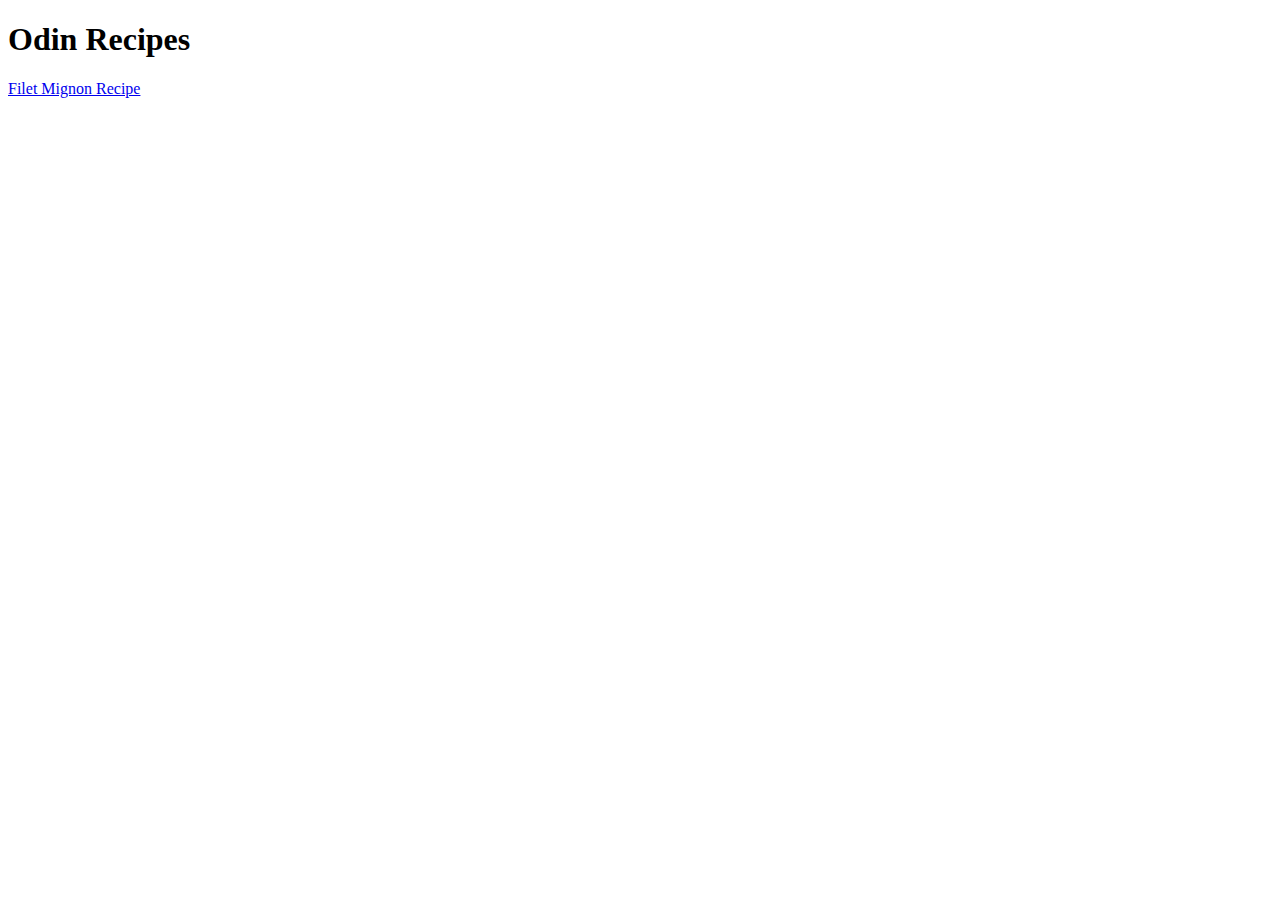
==== index.html @ f7ca8e0f "Add steak.html page with h1 header" ====
<!DOCTYPE html>
<html lang="en">
<head>
    <meta charset="UTF-8">
    <meta name="viewport" content="width=device-width, initial-scale=1.0">
    <link rel="stylesheet" href="styles.css">
    <title>Odin Recipes</title>
</head>
<body>
    <h1>Odin Recipes</h1>
    <a href="./recipes/steak.html">Filet Mignon Recipe</a>
</body>
</html>
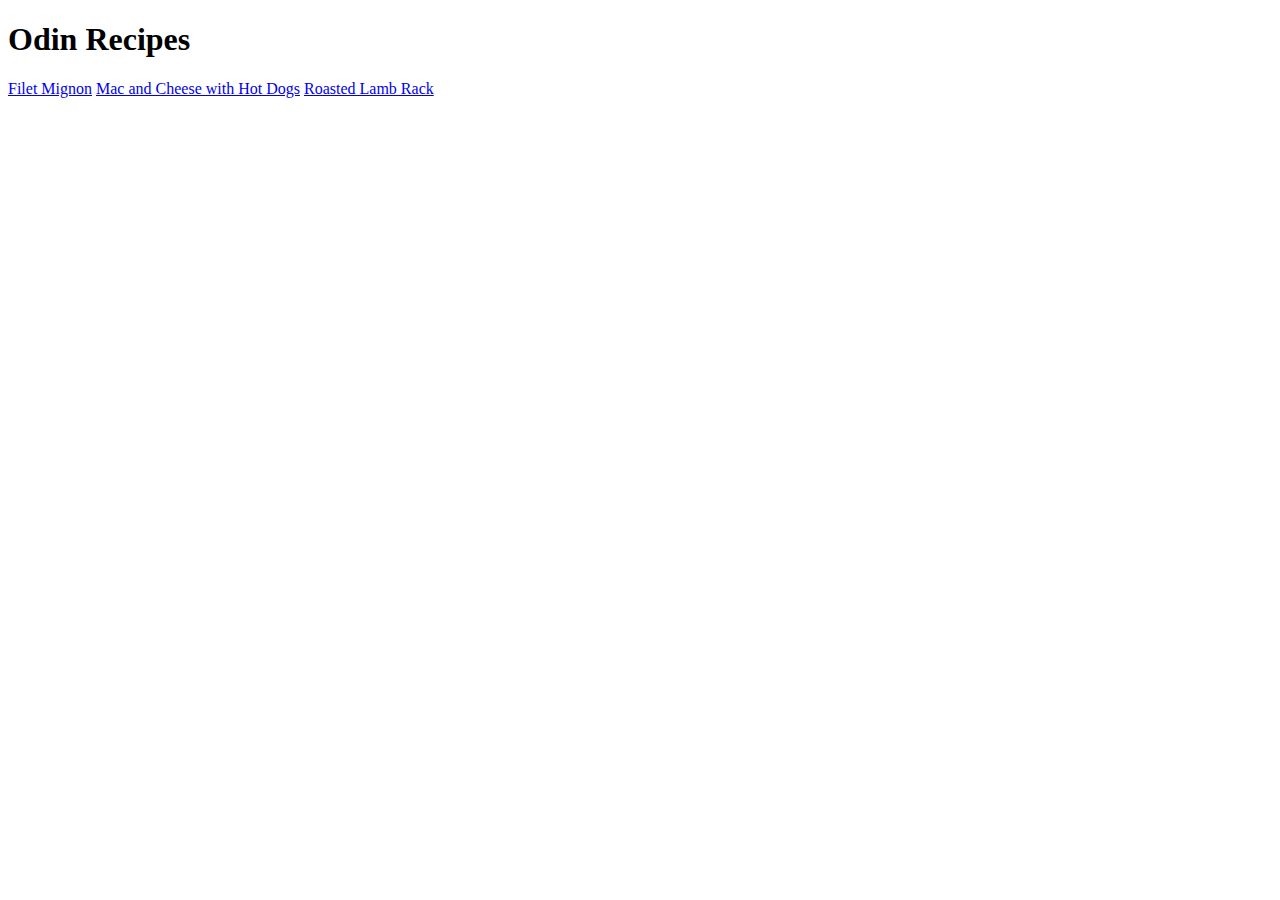
==== commit 2450cc03: "Update cooking li in mac.html" ====
--- a/index.html
+++ b/index.html
@@ -8,6 +8,8 @@
 </head>
 <body>
     <h1>Odin Recipes</h1>
-    <a href="./recipes/steak.html">Filet Mignon Recipe</a>
+    <a href="./recipes/steak.html">Filet Mignon</a>
+    <a href="./recipes/mac.html">Mac and Cheese with Hot Dogs</a>
+    <a href="./recipes/lamb.html">Roasted Lamb Rack</a>
 </body>
 </html>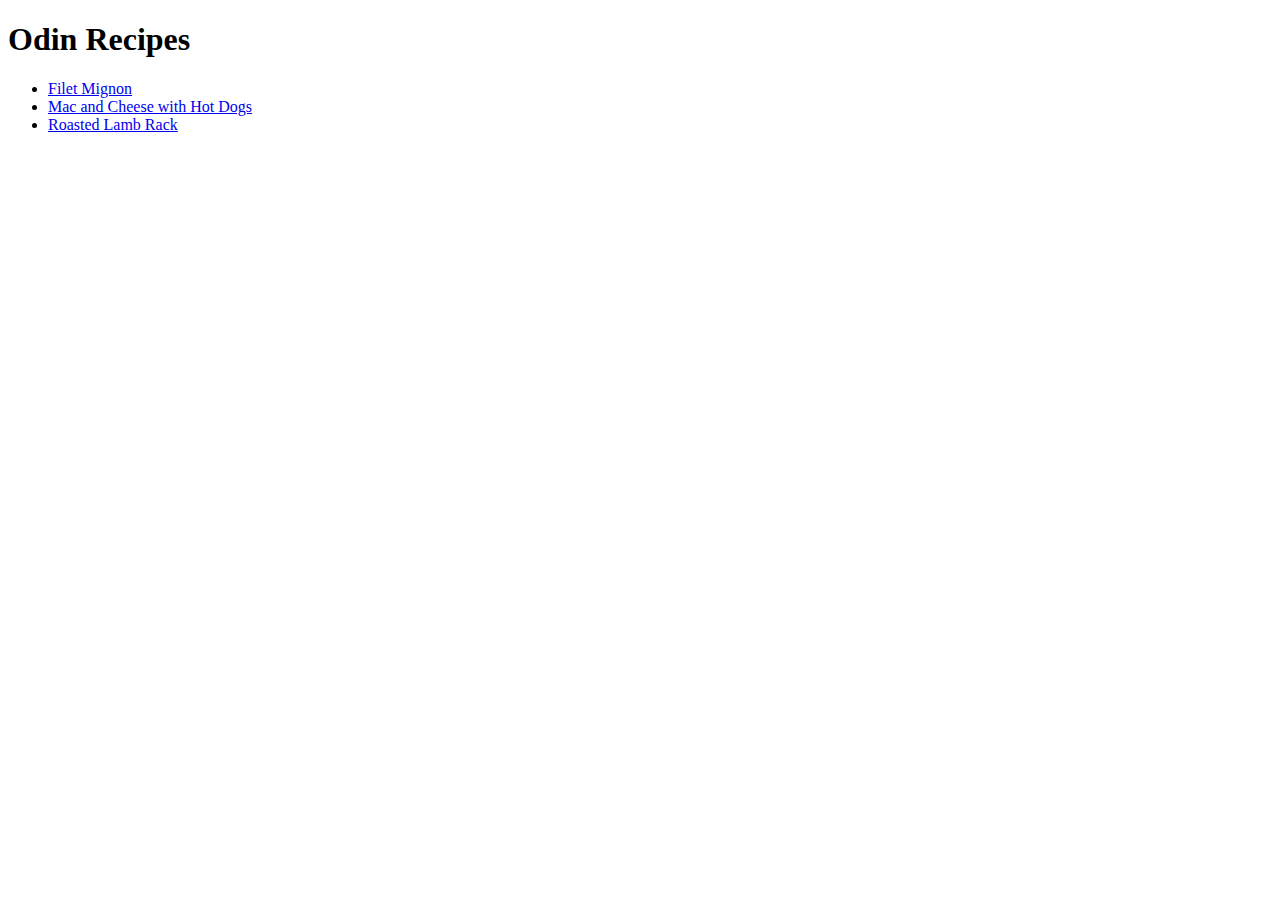
==== commit ae621d01: "Make recipe links into ul" ====
--- a/index.html
+++ b/index.html
@@ -7,9 +7,13 @@
     <title>Odin Recipes</title>
 </head>
 <body>
-    <h1>Odin Recipes</h1>
-    <a href="./recipes/steak.html">Filet Mignon</a>
-    <a href="./recipes/mac.html">Mac and Cheese with Hot Dogs</a>
-    <a href="./recipes/lamb.html">Roasted Lamb Rack</a>
+    <div class="index-container">
+        <h1>Odin Recipes</h1>
+        <ul class="recipe-links">
+            <li><a href="./recipes/steak.html">Filet Mignon</a></li>
+            <li><a href="./recipes/mac.html">Mac and Cheese with Hot Dogs</a></li>
+            <li><a href="./recipes/lamb.html">Roasted Lamb Rack</a></li>
+        </ul>
+    </div>
 </body>
 </html>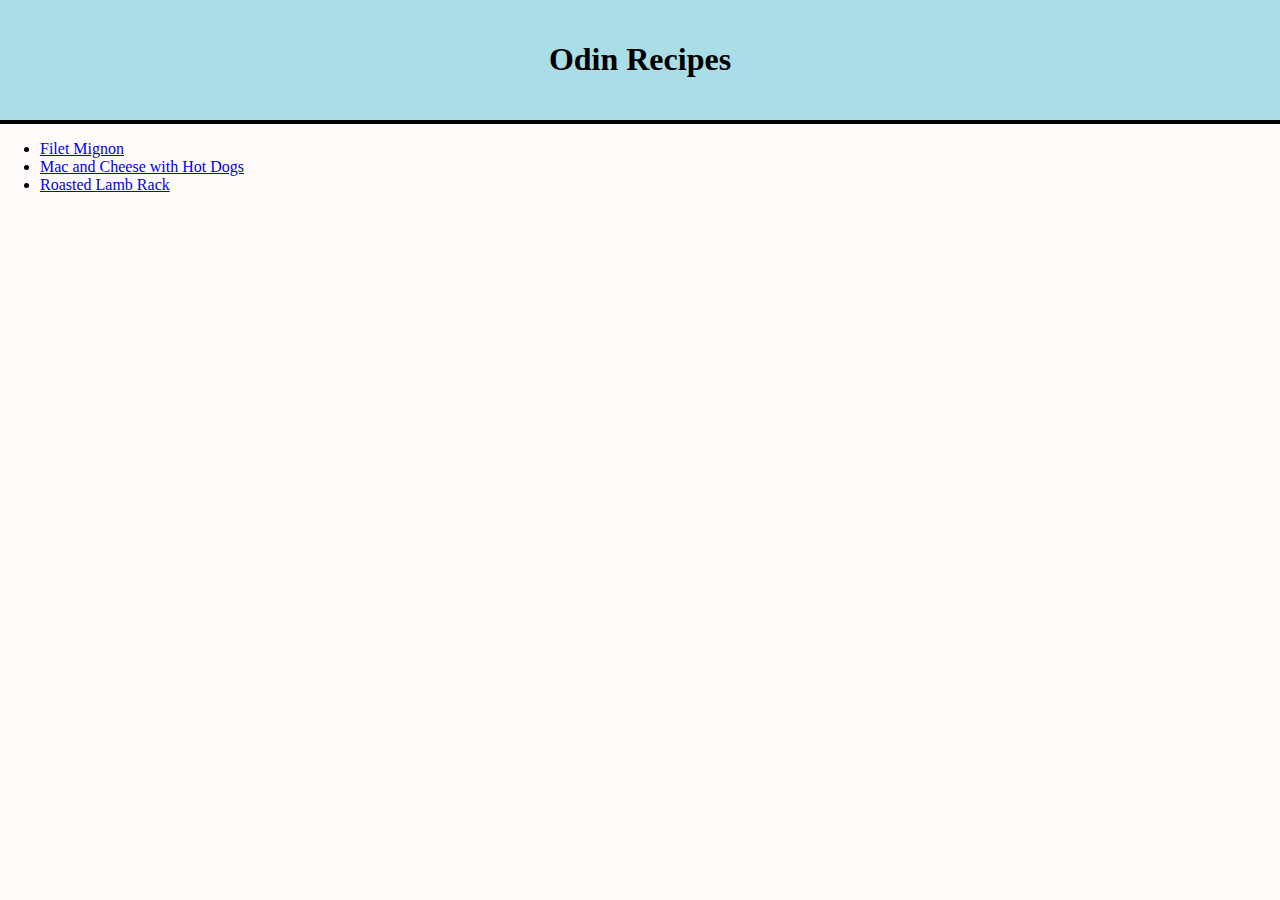
==== commit 24cf08b8: "add header with class="title" line 11 to allow styling of header equal to other pages" ====
--- a/index.html
+++ b/index.html
@@ -8,7 +8,9 @@
 </head>
 <body>
     <div class="index-container">
+    <header class="title">
         <h1>Odin Recipes</h1>
+    </header>
         <ul class="recipe-links">
             <li><a href="./recipes/steak.html">Filet Mignon</a></li>
             <li><a href="./recipes/mac.html">Mac and Cheese with Hot Dogs</a></li>
--- a/styles.css
+++ b/styles.css
@@ -0,0 +1,28 @@
+*{
+    box-sizing: border-box;
+}
+
+body{
+    font-family: Georgia, 'Times New Roman', Times, serif;
+    background-color: #fefafa;
+    height: 100%;
+    margin: 0;
+}
+
+.food-pic{
+    display: block;
+    margin: 60px auto;
+    width: 600px;
+    height: auto;
+    border: 1px solid rgba(27, 26, 26, 0.635); 
+    border-radius: 8px;
+}
+
+.title{
+    display: block;
+    text-align: center;
+    height: 100%;
+    padding: 20px;
+    background-color: rgb(170, 221, 230);
+    border-bottom: 4px solid black; 
+}